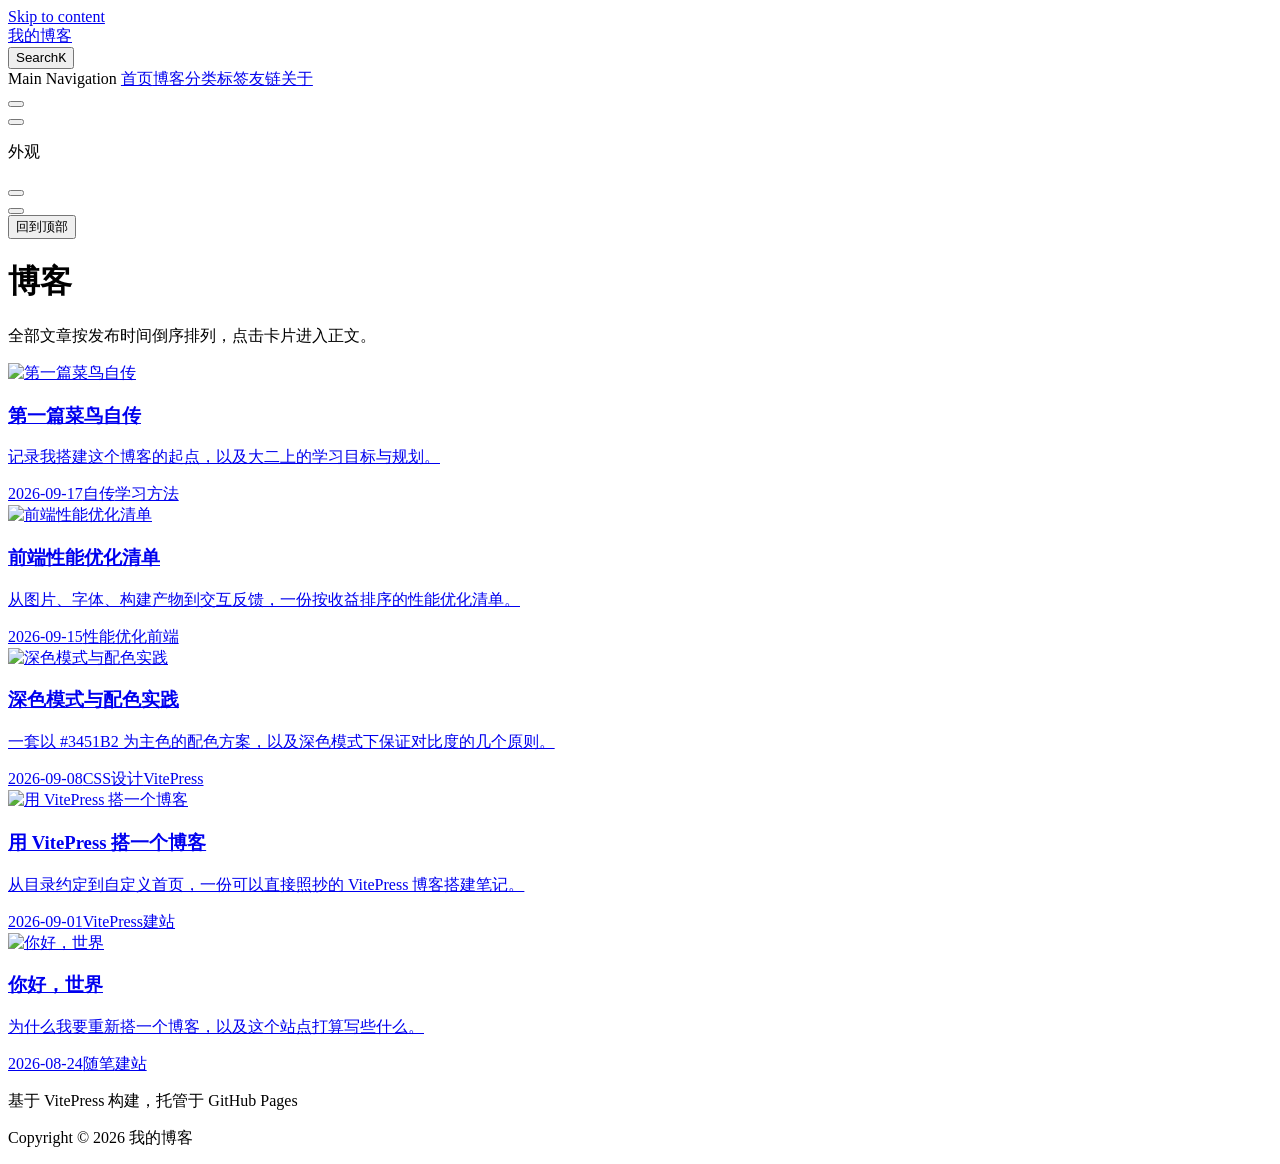
==== blog/index.html @ 58c82928 "deploy: 新增友链页" ====
<!DOCTYPE html>
<html lang="zh-CN" dir="ltr">
  <head>
    <meta charset="utf-8">
    <meta name="viewport" content="width=device-width,initial-scale=1">
    <title>博客 | 我的博客</title>
    <meta name="description" content="记录技术、生活与思考">
    <meta name="generator" content="VitePress v1.6.4">
    <link rel="preload stylesheet" href="/blog_pages/assets/style.mcqZvA55.css" as="style">
    <link rel="preload stylesheet" href="/blog_pages/vp-icons.css" as="style">
    
    <script type="module" src="/blog_pages/assets/app.CNTtJP-f.js"></script>
    <link rel="preload" href="/blog_pages/assets/inter-roman-latin.Di8DUHzh.woff2" as="font" type="font/woff2" crossorigin="">
    <link rel="modulepreload" href="/blog_pages/assets/chunks/theme.B5YU3owR.js">
    <link rel="modulepreload" href="/blog_pages/assets/chunks/framework.BHqQo5Fe.js">
    <link rel="modulepreload" href="/blog_pages/assets/blog_index.md.D4uBirUn.lean.js">
    <meta name="theme-color" content="#3451B2">
    <script id="check-dark-mode">(()=>{const e=localStorage.getItem("vitepress-theme-appearance")||"auto",a=window.matchMedia("(prefers-color-scheme: dark)").matches;(!e||e==="auto"?a:e==="dark")&&document.documentElement.classList.add("dark")})();</script>
    <script id="check-mac-os">document.documentElement.classList.toggle("mac",/Mac|iPhone|iPod|iPad/i.test(navigator.platform));</script>
  </head>
  <body>
    <div id="app"><div class="Layout list-page" data-v-5d98c3a5><!--[--><!--]--><!--[--><span tabindex="-1" data-v-0b0ada53></span><a href="#VPContent" class="VPSkipLink visually-hidden" data-v-0b0ada53>Skip to content</a><!--]--><!----><header class="VPNav" data-v-5d98c3a5 data-v-ae24b3ad><div class="VPNavBar" data-v-ae24b3ad data-v-6aa21345><div class="wrapper" data-v-6aa21345><div class="container" data-v-6aa21345><div class="title" data-v-6aa21345><div class="VPNavBarTitle" data-v-6aa21345 data-v-1168a8e4><a class="title" href="/blog_pages/" data-v-1168a8e4><!--[--><!--]--><!--[--><img class="VPImage logo" src="/blog_pages/avatar.jpg" alt data-v-8426fc1a><!--]--><span data-v-1168a8e4>我的博客</span><!--[--><!--]--></a></div></div><div class="content" data-v-6aa21345><div class="content-body" data-v-6aa21345><!--[--><!--]--><div class="VPNavBarSearch search" data-v-6aa21345><!--[--><!----><div id="local-search"><button type="button" class="DocSearch DocSearch-Button" aria-label="Search"><span class="DocSearch-Button-Container"><span class="vp-icon DocSearch-Search-Icon"></span><span class="DocSearch-Button-Placeholder">Search</span></span><span class="DocSearch-Button-Keys"><kbd class="DocSearch-Button-Key"></kbd><kbd class="DocSearch-Button-Key">K</kbd></span></button></div><!--]--></div><nav aria-labelledby="main-nav-aria-label" class="VPNavBarMenu menu" data-v-6aa21345 data-v-dc692963><span id="main-nav-aria-label" class="visually-hidden" data-v-dc692963> Main Navigation </span><!--[--><!--[--><a class="VPLink link VPNavBarMenuLink" href="/blog_pages/" tabindex="0" data-v-dc692963 data-v-e56f3d57><!--[--><span data-v-e56f3d57>首页</span><!--]--></a><!--]--><!--[--><a class="VPLink link VPNavBarMenuLink active" href="/blog_pages/blog/" tabindex="0" data-v-dc692963 data-v-e56f3d57><!--[--><span data-v-e56f3d57>博客</span><!--]--></a><!--]--><!--[--><a class="VPLink link VPNavBarMenuLink" href="/blog_pages/categories/" tabindex="0" data-v-dc692963 data-v-e56f3d57><!--[--><span data-v-e56f3d57>分类</span><!--]--></a><!--]--><!--[--><a class="VPLink link VPNavBarMenuLink" href="/blog_pages/tags/" tabindex="0" data-v-dc692963 data-v-e56f3d57><!--[--><span data-v-e56f3d57>标签</span><!--]--></a><!--]--><!--[--><a class="VPLink link VPNavBarMenuLink" href="/blog_pages/friends/" tabindex="0" data-v-dc692963 data-v-e56f3d57><!--[--><span data-v-e56f3d57>友链</span><!--]--></a><!--]--><!--[--><a class="VPLink link VPNavBarMenuLink" href="/blog_pages/about" tabindex="0" data-v-dc692963 data-v-e56f3d57><!--[--><span data-v-e56f3d57>关于</span><!--]--></a><!--]--><!--]--></nav><!----><div class="VPNavBarAppearance appearance" data-v-6aa21345 data-v-6c893767><button class="VPSwitch VPSwitchAppearance" type="button" role="switch" title aria-checked="false" data-v-6c893767 data-v-5337faa4 data-v-1d5665e3><span class="check" data-v-1d5665e3><span class="icon" data-v-1d5665e3><!--[--><span class="vpi-sun sun" data-v-5337faa4></span><span class="vpi-moon moon" data-v-5337faa4></span><!--]--></span></span></button></div><div class="VPSocialLinks VPNavBarSocialLinks social-links" data-v-6aa21345 data-v-0394ad82 data-v-7bc22406><!--[--><a class="VPSocialLink no-icon" href="https://github.com/" aria-label="github" target="_blank" rel="noopener" data-v-7bc22406 data-v-bd121fe5><span class="vpi-social-github"></span></a><!--]--></div><div class="VPFlyout VPNavBarExtra extra" data-v-6aa21345 data-v-bb2aa2f0 data-v-cf11d7a2><button type="button" class="button" aria-haspopup="true" aria-expanded="false" aria-label="extra navigation" data-v-cf11d7a2><span class="vpi-more-horizontal icon" data-v-cf11d7a2></span></button><div class="menu" data-v-cf11d7a2><div class="VPMenu" data-v-cf11d7a2 data-v-b98bc113><!----><!--[--><!--[--><!----><div class="group" data-v-bb2aa2f0><div class="item appearance" data-v-bb2aa2f0><p class="label" data-v-bb2aa2f0>外观</p><div class="appearance-action" data-v-bb2aa2f0><button class="VPSwitch VPSwitchAppearance" type="button" role="switch" title aria-checked="false" data-v-bb2aa2f0 data-v-5337faa4 data-v-1d5665e3><span class="check" data-v-1d5665e3><span class="icon" data-v-1d5665e3><!--[--><span class="vpi-sun sun" data-v-5337faa4></span><span class="vpi-moon moon" data-v-5337faa4></span><!--]--></span></span></button></div></div></div><div class="group" data-v-bb2aa2f0><div class="item social-links" data-v-bb2aa2f0><div class="VPSocialLinks social-links-list" data-v-bb2aa2f0 data-v-7bc22406><!--[--><a class="VPSocialLink no-icon" href="https://github.com/" aria-label="github" target="_blank" rel="noopener" data-v-7bc22406 data-v-bd121fe5><span class="vpi-social-github"></span></a><!--]--></div></div></div><!--]--><!--]--></div></div></div><!--[--><!--]--><button type="button" class="VPNavBarHamburger hamburger" aria-label="mobile navigation" aria-expanded="false" aria-controls="VPNavScreen" data-v-6aa21345 data-v-e5dd9c1c><span class="container" data-v-e5dd9c1c><span class="top" data-v-e5dd9c1c></span><span class="middle" data-v-e5dd9c1c></span><span class="bottom" data-v-e5dd9c1c></span></span></button></div></div></div></div><div class="divider" data-v-6aa21345><div class="divider-line" data-v-6aa21345></div></div></div><!----></header><div class="VPLocalNav empty fixed" data-v-5d98c3a5 data-v-a6f0e41e><div class="container" data-v-a6f0e41e><!----><div class="VPLocalNavOutlineDropdown" style="--vp-vh:0px;" data-v-a6f0e41e data-v-8a42e2b4><button data-v-8a42e2b4>回到顶部</button><!----></div></div></div><!----><div class="VPContent" id="VPContent" data-v-5d98c3a5 data-v-1428d186><div class="VPDoc" data-v-1428d186 data-v-39a288b8><!--[--><!--]--><div class="container" data-v-39a288b8><!----><div class="content" data-v-39a288b8><div class="content-container" data-v-39a288b8><!--[--><!--]--><main class="main" data-v-39a288b8><div style="position:relative;" class="vp-doc _blog_pages_blog_" data-v-39a288b8><div><h1 id="博客" tabindex="-1">博客 <a class="header-anchor" href="#博客" aria-label="Permalink to &quot;博客&quot;">​</a></h1><p>全部文章按发布时间倒序排列，点击卡片进入正文。</p><div class="post-grid" data-v-9a299e75><!--[--><a class="post-card" href="/blog_pages/posts/first-diary" data-v-9a299e75><div class="post-card__cover" data-v-9a299e75><img src="/blog_pages/covers/hello.svg" alt="第一篇菜鸟自传" loading="lazy" data-v-9a299e75></div><div class="post-card__body" data-v-9a299e75><h3 class="post-card__title" data-v-9a299e75>第一篇菜鸟自传</h3><p class="post-card__excerpt" data-v-9a299e75>记录我搭建这个博客的起点，以及大二上的学习目标与规划。</p><div class="post-card__meta" data-v-9a299e75><time data-v-9a299e75>2026-09-17</time><span class="post-card__tags" data-v-9a299e75><!--[--><span class="post-card__tag" data-v-9a299e75>自传</span><span class="post-card__tag" data-v-9a299e75>学习方法</span><!--]--></span></div></div></a><a class="post-card" href="/blog_pages/posts/web-performance" data-v-9a299e75><div class="post-card__cover" data-v-9a299e75><img src="/blog_pages/covers/performance.svg" alt="前端性能优化清单" loading="lazy" data-v-9a299e75></div><div class="post-card__body" data-v-9a299e75><h3 class="post-card__title" data-v-9a299e75>前端性能优化清单</h3><p class="post-card__excerpt" data-v-9a299e75>从图片、字体、构建产物到交互反馈，一份按收益排序的性能优化清单。</p><div class="post-card__meta" data-v-9a299e75><time data-v-9a299e75>2026-09-15</time><span class="post-card__tags" data-v-9a299e75><!--[--><span class="post-card__tag" data-v-9a299e75>性能优化</span><span class="post-card__tag" data-v-9a299e75>前端</span><!--]--></span></div></div></a><a class="post-card" href="/blog_pages/posts/dark-mode" data-v-9a299e75><div class="post-card__cover" data-v-9a299e75><img src="/blog_pages/covers/dark-mode.svg" alt="深色模式与配色实践" loading="lazy" data-v-9a299e75></div><div class="post-card__body" data-v-9a299e75><h3 class="post-card__title" data-v-9a299e75>深色模式与配色实践</h3><p class="post-card__excerpt" data-v-9a299e75>一套以 #3451B2 为主色的配色方案，以及深色模式下保证对比度的几个原则。</p><div class="post-card__meta" data-v-9a299e75><time data-v-9a299e75>2026-09-08</time><span class="post-card__tags" data-v-9a299e75><!--[--><span class="post-card__tag" data-v-9a299e75>CSS</span><span class="post-card__tag" data-v-9a299e75>设计</span><span class="post-card__tag" data-v-9a299e75>VitePress</span><!--]--></span></div></div></a><a class="post-card" href="/blog_pages/posts/vitepress-setup" data-v-9a299e75><div class="post-card__cover" data-v-9a299e75><img src="/blog_pages/covers/vitepress.svg" alt="用 VitePress 搭一个博客" loading="lazy" data-v-9a299e75></div><div class="post-card__body" data-v-9a299e75><h3 class="post-card__title" data-v-9a299e75>用 VitePress 搭一个博客</h3><p class="post-card__excerpt" data-v-9a299e75>从目录约定到自定义首页，一份可以直接照抄的 VitePress 博客搭建笔记。</p><div class="post-card__meta" data-v-9a299e75><time data-v-9a299e75>2026-09-01</time><span class="post-card__tags" data-v-9a299e75><!--[--><span class="post-card__tag" data-v-9a299e75>VitePress</span><span class="post-card__tag" data-v-9a299e75>建站</span><!--]--></span></div></div></a><a class="post-card" href="/blog_pages/posts/hello-world" data-v-9a299e75><div class="post-card__cover" data-v-9a299e75><img src="/blog_pages/covers/hello.svg" alt="你好，世界" loading="lazy" data-v-9a299e75></div><div class="post-card__body" data-v-9a299e75><h3 class="post-card__title" data-v-9a299e75>你好，世界</h3><p class="post-card__excerpt" data-v-9a299e75>为什么我要重新搭一个博客，以及这个站点打算写些什么。</p><div class="post-card__meta" data-v-9a299e75><time data-v-9a299e75>2026-08-24</time><span class="post-card__tags" data-v-9a299e75><!--[--><span class="post-card__tag" data-v-9a299e75>随笔</span><span class="post-card__tag" data-v-9a299e75>建站</span><!--]--></span></div></div></a><!--]--></div></div></div></main><footer class="VPDocFooter" data-v-39a288b8 data-v-e257564d><!--[--><!--]--><!----><!----></footer><!--[--><!--]--></div></div></div><!--[--><!--]--></div></div><footer class="VPFooter" data-v-5d98c3a5 data-v-e315a0ad><div class="container" data-v-e315a0ad><p class="message" data-v-e315a0ad>基于 VitePress 构建，托管于 GitHub Pages</p><p class="copyright" data-v-e315a0ad>Copyright © 2026 我的博客</p></div></footer><!--[--><!--]--></div></div>
    <script>window.__VP_HASH_MAP__=JSON.parse("{\"about.md\":\"2ObjQgWb\",\"blog_index.md\":\"D4uBirUn\",\"categories_index.md\":\"lG5urR1N\",\"friends_index.md\":\"CXQIiu3C\",\"index.md\":\"Df72Z9tp\",\"posts_dark-mode.md\":\"Xkvsn3gF\",\"posts_first-diary.md\":\"6APPokIA\",\"posts_hello-world.md\":\"BRCgBpie\",\"posts_vitepress-setup.md\":\"CQo418y6\",\"posts_web-performance.md\":\"CBR2ftKj\",\"tags_index.md\":\"Cgoj3pSs\"}");window.__VP_SITE_DATA__=JSON.parse("{\"lang\":\"zh-CN\",\"dir\":\"ltr\",\"title\":\"我的博客\",\"description\":\"记录技术、生活与思考\",\"base\":\"/blog_pages/\",\"head\":[],\"router\":{\"prefetchLinks\":true},\"appearance\":true,\"themeConfig\":{\"siteTitle\":\"我的博客\",\"logo\":\"/avatar.jpg\",\"nav\":[{\"text\":\"首页\",\"link\":\"/\"},{\"text\":\"博客\",\"link\":\"/blog/\"},{\"text\":\"分类\",\"link\":\"/categories/\"},{\"text\":\"标签\",\"link\":\"/tags/\"},{\"text\":\"友链\",\"link\":\"/friends/\"},{\"text\":\"关于\",\"link\":\"/about\"}],\"search\":{\"provider\":\"local\"},\"outline\":{\"level\":[2,3],\"label\":\"本页目录\"},\"docFooter\":{\"prev\":\"上一篇\",\"next\":\"下一篇\"},\"darkModeSwitchLabel\":\"外观\",\"lightModeSwitchTitle\":\"切换到浅色模式\",\"darkModeSwitchTitle\":\"切换到深色模式\",\"sidebarMenuLabel\":\"菜单\",\"returnToTopLabel\":\"回到顶部\",\"footer\":{\"message\":\"基于 VitePress 构建，托管于 GitHub Pages\",\"copyright\":\"Copyright © 2026 我的博客\"},\"socialLinks\":[{\"icon\":\"github\",\"link\":\"https://github.com/\"}]},\"locales\":{},\"scrollOffset\":134,\"cleanUrls\":true}");</script>
    
  </body>
</html>
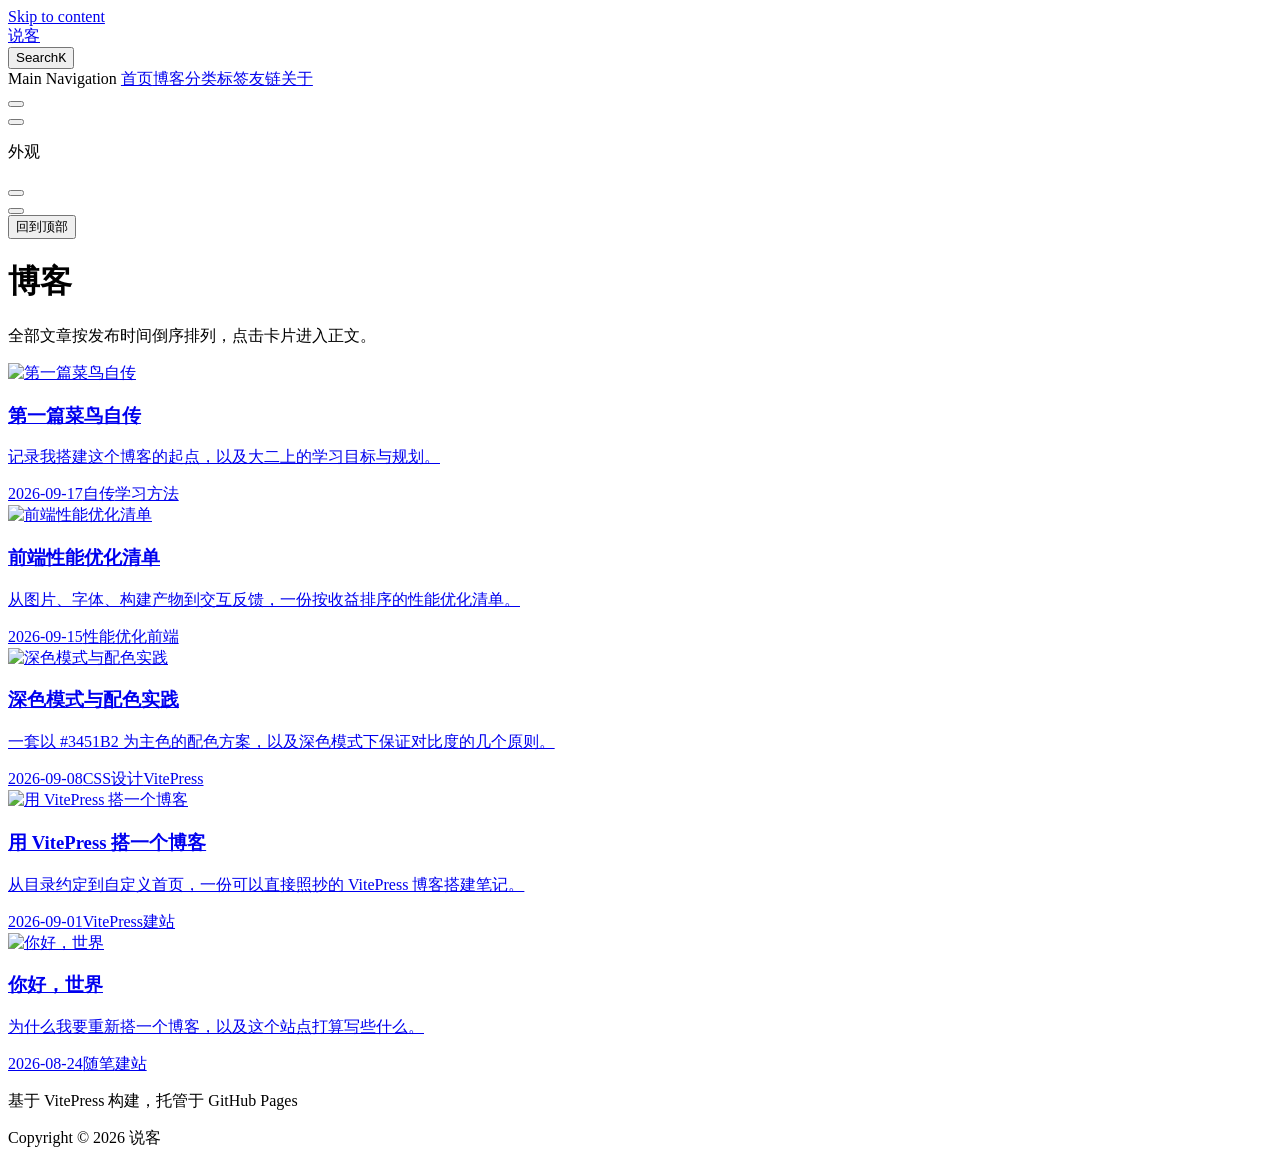
==== commit d0c0221e: "deploy: 全站显示名改为说客" ====
--- a/blog/index.html
+++ b/blog/index.html
@@ -3,15 +3,15 @@
   <head>
     <meta charset="utf-8">
     <meta name="viewport" content="width=device-width,initial-scale=1">
-    <title>博客 | 我的博客</title>
+    <title>博客 | 说客</title>
     <meta name="description" content="记录技术、生活与思考">
     <meta name="generator" content="VitePress v1.6.4">
-    <link rel="preload stylesheet" href="/blog_pages/assets/style.mcqZvA55.css" as="style">
+    <link rel="preload stylesheet" href="/blog_pages/assets/style.vKNP21Vq.css" as="style">
     <link rel="preload stylesheet" href="/blog_pages/vp-icons.css" as="style">
     
-    <script type="module" src="/blog_pages/assets/app.CNTtJP-f.js"></script>
+    <script type="module" src="/blog_pages/assets/app.DIMwCK6O.js"></script>
     <link rel="preload" href="/blog_pages/assets/inter-roman-latin.Di8DUHzh.woff2" as="font" type="font/woff2" crossorigin="">
-    <link rel="modulepreload" href="/blog_pages/assets/chunks/theme.B5YU3owR.js">
+    <link rel="modulepreload" href="/blog_pages/assets/chunks/theme.D7KQjlYR.js">
     <link rel="modulepreload" href="/blog_pages/assets/chunks/framework.BHqQo5Fe.js">
     <link rel="modulepreload" href="/blog_pages/assets/blog_index.md.D4uBirUn.lean.js">
     <meta name="theme-color" content="#3451B2">
@@ -19,8 +19,8 @@
     <script id="check-mac-os">document.documentElement.classList.toggle("mac",/Mac|iPhone|iPod|iPad/i.test(navigator.platform));</script>
   </head>
   <body>
-    <div id="app"><div class="Layout list-page" data-v-5d98c3a5><!--[--><!--]--><!--[--><span tabindex="-1" data-v-0b0ada53></span><a href="#VPContent" class="VPSkipLink visually-hidden" data-v-0b0ada53>Skip to content</a><!--]--><!----><header class="VPNav" data-v-5d98c3a5 data-v-ae24b3ad><div class="VPNavBar" data-v-ae24b3ad data-v-6aa21345><div class="wrapper" data-v-6aa21345><div class="container" data-v-6aa21345><div class="title" data-v-6aa21345><div class="VPNavBarTitle" data-v-6aa21345 data-v-1168a8e4><a class="title" href="/blog_pages/" data-v-1168a8e4><!--[--><!--]--><!--[--><img class="VPImage logo" src="/blog_pages/avatar.jpg" alt data-v-8426fc1a><!--]--><span data-v-1168a8e4>我的博客</span><!--[--><!--]--></a></div></div><div class="content" data-v-6aa21345><div class="content-body" data-v-6aa21345><!--[--><!--]--><div class="VPNavBarSearch search" data-v-6aa21345><!--[--><!----><div id="local-search"><button type="button" class="DocSearch DocSearch-Button" aria-label="Search"><span class="DocSearch-Button-Container"><span class="vp-icon DocSearch-Search-Icon"></span><span class="DocSearch-Button-Placeholder">Search</span></span><span class="DocSearch-Button-Keys"><kbd class="DocSearch-Button-Key"></kbd><kbd class="DocSearch-Button-Key">K</kbd></span></button></div><!--]--></div><nav aria-labelledby="main-nav-aria-label" class="VPNavBarMenu menu" data-v-6aa21345 data-v-dc692963><span id="main-nav-aria-label" class="visually-hidden" data-v-dc692963> Main Navigation </span><!--[--><!--[--><a class="VPLink link VPNavBarMenuLink" href="/blog_pages/" tabindex="0" data-v-dc692963 data-v-e56f3d57><!--[--><span data-v-e56f3d57>首页</span><!--]--></a><!--]--><!--[--><a class="VPLink link VPNavBarMenuLink active" href="/blog_pages/blog/" tabindex="0" data-v-dc692963 data-v-e56f3d57><!--[--><span data-v-e56f3d57>博客</span><!--]--></a><!--]--><!--[--><a class="VPLink link VPNavBarMenuLink" href="/blog_pages/categories/" tabindex="0" data-v-dc692963 data-v-e56f3d57><!--[--><span data-v-e56f3d57>分类</span><!--]--></a><!--]--><!--[--><a class="VPLink link VPNavBarMenuLink" href="/blog_pages/tags/" tabindex="0" data-v-dc692963 data-v-e56f3d57><!--[--><span data-v-e56f3d57>标签</span><!--]--></a><!--]--><!--[--><a class="VPLink link VPNavBarMenuLink" href="/blog_pages/friends/" tabindex="0" data-v-dc692963 data-v-e56f3d57><!--[--><span data-v-e56f3d57>友链</span><!--]--></a><!--]--><!--[--><a class="VPLink link VPNavBarMenuLink" href="/blog_pages/about" tabindex="0" data-v-dc692963 data-v-e56f3d57><!--[--><span data-v-e56f3d57>关于</span><!--]--></a><!--]--><!--]--></nav><!----><div class="VPNavBarAppearance appearance" data-v-6aa21345 data-v-6c893767><button class="VPSwitch VPSwitchAppearance" type="button" role="switch" title aria-checked="false" data-v-6c893767 data-v-5337faa4 data-v-1d5665e3><span class="check" data-v-1d5665e3><span class="icon" data-v-1d5665e3><!--[--><span class="vpi-sun sun" data-v-5337faa4></span><span class="vpi-moon moon" data-v-5337faa4></span><!--]--></span></span></button></div><div class="VPSocialLinks VPNavBarSocialLinks social-links" data-v-6aa21345 data-v-0394ad82 data-v-7bc22406><!--[--><a class="VPSocialLink no-icon" href="https://github.com/" aria-label="github" target="_blank" rel="noopener" data-v-7bc22406 data-v-bd121fe5><span class="vpi-social-github"></span></a><!--]--></div><div class="VPFlyout VPNavBarExtra extra" data-v-6aa21345 data-v-bb2aa2f0 data-v-cf11d7a2><button type="button" class="button" aria-haspopup="true" aria-expanded="false" aria-label="extra navigation" data-v-cf11d7a2><span class="vpi-more-horizontal icon" data-v-cf11d7a2></span></button><div class="menu" data-v-cf11d7a2><div class="VPMenu" data-v-cf11d7a2 data-v-b98bc113><!----><!--[--><!--[--><!----><div class="group" data-v-bb2aa2f0><div class="item appearance" data-v-bb2aa2f0><p class="label" data-v-bb2aa2f0>外观</p><div class="appearance-action" data-v-bb2aa2f0><button class="VPSwitch VPSwitchAppearance" type="button" role="switch" title aria-checked="false" data-v-bb2aa2f0 data-v-5337faa4 data-v-1d5665e3><span class="check" data-v-1d5665e3><span class="icon" data-v-1d5665e3><!--[--><span class="vpi-sun sun" data-v-5337faa4></span><span class="vpi-moon moon" data-v-5337faa4></span><!--]--></span></span></button></div></div></div><div class="group" data-v-bb2aa2f0><div class="item social-links" data-v-bb2aa2f0><div class="VPSocialLinks social-links-list" data-v-bb2aa2f0 data-v-7bc22406><!--[--><a class="VPSocialLink no-icon" href="https://github.com/" aria-label="github" target="_blank" rel="noopener" data-v-7bc22406 data-v-bd121fe5><span class="vpi-social-github"></span></a><!--]--></div></div></div><!--]--><!--]--></div></div></div><!--[--><!--]--><button type="button" class="VPNavBarHamburger hamburger" aria-label="mobile navigation" aria-expanded="false" aria-controls="VPNavScreen" data-v-6aa21345 data-v-e5dd9c1c><span class="container" data-v-e5dd9c1c><span class="top" data-v-e5dd9c1c></span><span class="middle" data-v-e5dd9c1c></span><span class="bottom" data-v-e5dd9c1c></span></span></button></div></div></div></div><div class="divider" data-v-6aa21345><div class="divider-line" data-v-6aa21345></div></div></div><!----></header><div class="VPLocalNav empty fixed" data-v-5d98c3a5 data-v-a6f0e41e><div class="container" data-v-a6f0e41e><!----><div class="VPLocalNavOutlineDropdown" style="--vp-vh:0px;" data-v-a6f0e41e data-v-8a42e2b4><button data-v-8a42e2b4>回到顶部</button><!----></div></div></div><!----><div class="VPContent" id="VPContent" data-v-5d98c3a5 data-v-1428d186><div class="VPDoc" data-v-1428d186 data-v-39a288b8><!--[--><!--]--><div class="container" data-v-39a288b8><!----><div class="content" data-v-39a288b8><div class="content-container" data-v-39a288b8><!--[--><!--]--><main class="main" data-v-39a288b8><div style="position:relative;" class="vp-doc _blog_pages_blog_" data-v-39a288b8><div><h1 id="博客" tabindex="-1">博客 <a class="header-anchor" href="#博客" aria-label="Permalink to &quot;博客&quot;">​</a></h1><p>全部文章按发布时间倒序排列，点击卡片进入正文。</p><div class="post-grid" data-v-9a299e75><!--[--><a class="post-card" href="/blog_pages/posts/first-diary" data-v-9a299e75><div class="post-card__cover" data-v-9a299e75><img src="/blog_pages/covers/hello.svg" alt="第一篇菜鸟自传" loading="lazy" data-v-9a299e75></div><div class="post-card__body" data-v-9a299e75><h3 class="post-card__title" data-v-9a299e75>第一篇菜鸟自传</h3><p class="post-card__excerpt" data-v-9a299e75>记录我搭建这个博客的起点，以及大二上的学习目标与规划。</p><div class="post-card__meta" data-v-9a299e75><time data-v-9a299e75>2026-09-17</time><span class="post-card__tags" data-v-9a299e75><!--[--><span class="post-card__tag" data-v-9a299e75>自传</span><span class="post-card__tag" data-v-9a299e75>学习方法</span><!--]--></span></div></div></a><a class="post-card" href="/blog_pages/posts/web-performance" data-v-9a299e75><div class="post-card__cover" data-v-9a299e75><img src="/blog_pages/covers/performance.svg" alt="前端性能优化清单" loading="lazy" data-v-9a299e75></div><div class="post-card__body" data-v-9a299e75><h3 class="post-card__title" data-v-9a299e75>前端性能优化清单</h3><p class="post-card__excerpt" data-v-9a299e75>从图片、字体、构建产物到交互反馈，一份按收益排序的性能优化清单。</p><div class="post-card__meta" data-v-9a299e75><time data-v-9a299e75>2026-09-15</time><span class="post-card__tags" data-v-9a299e75><!--[--><span class="post-card__tag" data-v-9a299e75>性能优化</span><span class="post-card__tag" data-v-9a299e75>前端</span><!--]--></span></div></div></a><a class="post-card" href="/blog_pages/posts/dark-mode" data-v-9a299e75><div class="post-card__cover" data-v-9a299e75><img src="/blog_pages/covers/dark-mode.svg" alt="深色模式与配色实践" loading="lazy" data-v-9a299e75></div><div class="post-card__body" data-v-9a299e75><h3 class="post-card__title" data-v-9a299e75>深色模式与配色实践</h3><p class="post-card__excerpt" data-v-9a299e75>一套以 #3451B2 为主色的配色方案，以及深色模式下保证对比度的几个原则。</p><div class="post-card__meta" data-v-9a299e75><time data-v-9a299e75>2026-09-08</time><span class="post-card__tags" data-v-9a299e75><!--[--><span class="post-card__tag" data-v-9a299e75>CSS</span><span class="post-card__tag" data-v-9a299e75>设计</span><span class="post-card__tag" data-v-9a299e75>VitePress</span><!--]--></span></div></div></a><a class="post-card" href="/blog_pages/posts/vitepress-setup" data-v-9a299e75><div class="post-card__cover" data-v-9a299e75><img src="/blog_pages/covers/vitepress.svg" alt="用 VitePress 搭一个博客" loading="lazy" data-v-9a299e75></div><div class="post-card__body" data-v-9a299e75><h3 class="post-card__title" data-v-9a299e75>用 VitePress 搭一个博客</h3><p class="post-card__excerpt" data-v-9a299e75>从目录约定到自定义首页，一份可以直接照抄的 VitePress 博客搭建笔记。</p><div class="post-card__meta" data-v-9a299e75><time data-v-9a299e75>2026-09-01</time><span class="post-card__tags" data-v-9a299e75><!--[--><span class="post-card__tag" data-v-9a299e75>VitePress</span><span class="post-card__tag" data-v-9a299e75>建站</span><!--]--></span></div></div></a><a class="post-card" href="/blog_pages/posts/hello-world" data-v-9a299e75><div class="post-card__cover" data-v-9a299e75><img src="/blog_pages/covers/hello.svg" alt="你好，世界" loading="lazy" data-v-9a299e75></div><div class="post-card__body" data-v-9a299e75><h3 class="post-card__title" data-v-9a299e75>你好，世界</h3><p class="post-card__excerpt" data-v-9a299e75>为什么我要重新搭一个博客，以及这个站点打算写些什么。</p><div class="post-card__meta" data-v-9a299e75><time data-v-9a299e75>2026-08-24</time><span class="post-card__tags" data-v-9a299e75><!--[--><span class="post-card__tag" data-v-9a299e75>随笔</span><span class="post-card__tag" data-v-9a299e75>建站</span><!--]--></span></div></div></a><!--]--></div></div></div></main><footer class="VPDocFooter" data-v-39a288b8 data-v-e257564d><!--[--><!--]--><!----><!----></footer><!--[--><!--]--></div></div></div><!--[--><!--]--></div></div><footer class="VPFooter" data-v-5d98c3a5 data-v-e315a0ad><div class="container" data-v-e315a0ad><p class="message" data-v-e315a0ad>基于 VitePress 构建，托管于 GitHub Pages</p><p class="copyright" data-v-e315a0ad>Copyright © 2026 我的博客</p></div></footer><!--[--><!--]--></div></div>
-    <script>window.__VP_HASH_MAP__=JSON.parse("{\"about.md\":\"2ObjQgWb\",\"blog_index.md\":\"D4uBirUn\",\"categories_index.md\":\"lG5urR1N\",\"friends_index.md\":\"CXQIiu3C\",\"index.md\":\"Df72Z9tp\",\"posts_dark-mode.md\":\"Xkvsn3gF\",\"posts_first-diary.md\":\"6APPokIA\",\"posts_hello-world.md\":\"BRCgBpie\",\"posts_vitepress-setup.md\":\"CQo418y6\",\"posts_web-performance.md\":\"CBR2ftKj\",\"tags_index.md\":\"Cgoj3pSs\"}");window.__VP_SITE_DATA__=JSON.parse("{\"lang\":\"zh-CN\",\"dir\":\"ltr\",\"title\":\"我的博客\",\"description\":\"记录技术、生活与思考\",\"base\":\"/blog_pages/\",\"head\":[],\"router\":{\"prefetchLinks\":true},\"appearance\":true,\"themeConfig\":{\"siteTitle\":\"我的博客\",\"logo\":\"/avatar.jpg\",\"nav\":[{\"text\":\"首页\",\"link\":\"/\"},{\"text\":\"博客\",\"link\":\"/blog/\"},{\"text\":\"分类\",\"link\":\"/categories/\"},{\"text\":\"标签\",\"link\":\"/tags/\"},{\"text\":\"友链\",\"link\":\"/friends/\"},{\"text\":\"关于\",\"link\":\"/about\"}],\"search\":{\"provider\":\"local\"},\"outline\":{\"level\":[2,3],\"label\":\"本页目录\"},\"docFooter\":{\"prev\":\"上一篇\",\"next\":\"下一篇\"},\"darkModeSwitchLabel\":\"外观\",\"lightModeSwitchTitle\":\"切换到浅色模式\",\"darkModeSwitchTitle\":\"切换到深色模式\",\"sidebarMenuLabel\":\"菜单\",\"returnToTopLabel\":\"回到顶部\",\"footer\":{\"message\":\"基于 VitePress 构建，托管于 GitHub Pages\",\"copyright\":\"Copyright © 2026 我的博客\"},\"socialLinks\":[{\"icon\":\"github\",\"link\":\"https://github.com/\"}]},\"locales\":{},\"scrollOffset\":134,\"cleanUrls\":true}");</script>
+    <div id="app"><div class="Layout list-page" data-v-5d98c3a5><!--[--><!--]--><!--[--><span tabindex="-1" data-v-0b0ada53></span><a href="#VPContent" class="VPSkipLink visually-hidden" data-v-0b0ada53>Skip to content</a><!--]--><!----><header class="VPNav" data-v-5d98c3a5 data-v-ae24b3ad><div class="VPNavBar" data-v-ae24b3ad data-v-6aa21345><div class="wrapper" data-v-6aa21345><div class="container" data-v-6aa21345><div class="title" data-v-6aa21345><div class="VPNavBarTitle" data-v-6aa21345 data-v-1168a8e4><a class="title" href="/blog_pages/" data-v-1168a8e4><!--[--><!--]--><!--[--><img class="VPImage logo" src="/blog_pages/avatar.jpg" alt data-v-8426fc1a><!--]--><span data-v-1168a8e4>说客</span><!--[--><!--]--></a></div></div><div class="content" data-v-6aa21345><div class="content-body" data-v-6aa21345><!--[--><!--]--><div class="VPNavBarSearch search" data-v-6aa21345><!--[--><!----><div id="local-search"><button type="button" class="DocSearch DocSearch-Button" aria-label="Search"><span class="DocSearch-Button-Container"><span class="vp-icon DocSearch-Search-Icon"></span><span class="DocSearch-Button-Placeholder">Search</span></span><span class="DocSearch-Button-Keys"><kbd class="DocSearch-Button-Key"></kbd><kbd class="DocSearch-Button-Key">K</kbd></span></button></div><!--]--></div><nav aria-labelledby="main-nav-aria-label" class="VPNavBarMenu menu" data-v-6aa21345 data-v-dc692963><span id="main-nav-aria-label" class="visually-hidden" data-v-dc692963> Main Navigation </span><!--[--><!--[--><a class="VPLink link VPNavBarMenuLink" href="/blog_pages/" tabindex="0" data-v-dc692963 data-v-e56f3d57><!--[--><span data-v-e56f3d57>首页</span><!--]--></a><!--]--><!--[--><a class="VPLink link VPNavBarMenuLink active" href="/blog_pages/blog/" tabindex="0" data-v-dc692963 data-v-e56f3d57><!--[--><span data-v-e56f3d57>博客</span><!--]--></a><!--]--><!--[--><a class="VPLink link VPNavBarMenuLink" href="/blog_pages/categories/" tabindex="0" data-v-dc692963 data-v-e56f3d57><!--[--><span data-v-e56f3d57>分类</span><!--]--></a><!--]--><!--[--><a class="VPLink link VPNavBarMenuLink" href="/blog_pages/tags/" tabindex="0" data-v-dc692963 data-v-e56f3d57><!--[--><span data-v-e56f3d57>标签</span><!--]--></a><!--]--><!--[--><a class="VPLink link VPNavBarMenuLink" href="/blog_pages/friends/" tabindex="0" data-v-dc692963 data-v-e56f3d57><!--[--><span data-v-e56f3d57>友链</span><!--]--></a><!--]--><!--[--><a class="VPLink link VPNavBarMenuLink" href="/blog_pages/about" tabindex="0" data-v-dc692963 data-v-e56f3d57><!--[--><span data-v-e56f3d57>关于</span><!--]--></a><!--]--><!--]--></nav><!----><div class="VPNavBarAppearance appearance" data-v-6aa21345 data-v-6c893767><button class="VPSwitch VPSwitchAppearance" type="button" role="switch" title aria-checked="false" data-v-6c893767 data-v-5337faa4 data-v-1d5665e3><span class="check" data-v-1d5665e3><span class="icon" data-v-1d5665e3><!--[--><span class="vpi-sun sun" data-v-5337faa4></span><span class="vpi-moon moon" data-v-5337faa4></span><!--]--></span></span></button></div><div class="VPSocialLinks VPNavBarSocialLinks social-links" data-v-6aa21345 data-v-0394ad82 data-v-7bc22406><!--[--><a class="VPSocialLink no-icon" href="https://github.com/" aria-label="github" target="_blank" rel="noopener" data-v-7bc22406 data-v-bd121fe5><span class="vpi-social-github"></span></a><!--]--></div><div class="VPFlyout VPNavBarExtra extra" data-v-6aa21345 data-v-bb2aa2f0 data-v-cf11d7a2><button type="button" class="button" aria-haspopup="true" aria-expanded="false" aria-label="extra navigation" data-v-cf11d7a2><span class="vpi-more-horizontal icon" data-v-cf11d7a2></span></button><div class="menu" data-v-cf11d7a2><div class="VPMenu" data-v-cf11d7a2 data-v-b98bc113><!----><!--[--><!--[--><!----><div class="group" data-v-bb2aa2f0><div class="item appearance" data-v-bb2aa2f0><p class="label" data-v-bb2aa2f0>外观</p><div class="appearance-action" data-v-bb2aa2f0><button class="VPSwitch VPSwitchAppearance" type="button" role="switch" title aria-checked="false" data-v-bb2aa2f0 data-v-5337faa4 data-v-1d5665e3><span class="check" data-v-1d5665e3><span class="icon" data-v-1d5665e3><!--[--><span class="vpi-sun sun" data-v-5337faa4></span><span class="vpi-moon moon" data-v-5337faa4></span><!--]--></span></span></button></div></div></div><div class="group" data-v-bb2aa2f0><div class="item social-links" data-v-bb2aa2f0><div class="VPSocialLinks social-links-list" data-v-bb2aa2f0 data-v-7bc22406><!--[--><a class="VPSocialLink no-icon" href="https://github.com/" aria-label="github" target="_blank" rel="noopener" data-v-7bc22406 data-v-bd121fe5><span class="vpi-social-github"></span></a><!--]--></div></div></div><!--]--><!--]--></div></div></div><!--[--><!--]--><button type="button" class="VPNavBarHamburger hamburger" aria-label="mobile navigation" aria-expanded="false" aria-controls="VPNavScreen" data-v-6aa21345 data-v-e5dd9c1c><span class="container" data-v-e5dd9c1c><span class="top" data-v-e5dd9c1c></span><span class="middle" data-v-e5dd9c1c></span><span class="bottom" data-v-e5dd9c1c></span></span></button></div></div></div></div><div class="divider" data-v-6aa21345><div class="divider-line" data-v-6aa21345></div></div></div><!----></header><div class="VPLocalNav empty fixed" data-v-5d98c3a5 data-v-a6f0e41e><div class="container" data-v-a6f0e41e><!----><div class="VPLocalNavOutlineDropdown" style="--vp-vh:0px;" data-v-a6f0e41e data-v-8a42e2b4><button data-v-8a42e2b4>回到顶部</button><!----></div></div></div><!----><div class="VPContent" id="VPContent" data-v-5d98c3a5 data-v-1428d186><div class="VPDoc" data-v-1428d186 data-v-39a288b8><!--[--><!--]--><div class="container" data-v-39a288b8><!----><div class="content" data-v-39a288b8><div class="content-container" data-v-39a288b8><!--[--><!--]--><main class="main" data-v-39a288b8><div style="position:relative;" class="vp-doc _blog_pages_blog_" data-v-39a288b8><div><h1 id="博客" tabindex="-1">博客 <a class="header-anchor" href="#博客" aria-label="Permalink to &quot;博客&quot;">​</a></h1><p>全部文章按发布时间倒序排列，点击卡片进入正文。</p><div class="post-grid" data-v-9a299e75><!--[--><a class="post-card" href="/blog_pages/posts/first-diary" data-v-9a299e75><div class="post-card__cover" data-v-9a299e75><img src="/blog_pages/covers/hello.svg" alt="第一篇菜鸟自传" loading="lazy" data-v-9a299e75></div><div class="post-card__body" data-v-9a299e75><h3 class="post-card__title" data-v-9a299e75>第一篇菜鸟自传</h3><p class="post-card__excerpt" data-v-9a299e75>记录我搭建这个博客的起点，以及大二上的学习目标与规划。</p><div class="post-card__meta" data-v-9a299e75><time data-v-9a299e75>2026-09-17</time><span class="post-card__tags" data-v-9a299e75><!--[--><span class="post-card__tag" data-v-9a299e75>自传</span><span class="post-card__tag" data-v-9a299e75>学习方法</span><!--]--></span></div></div></a><a class="post-card" href="/blog_pages/posts/web-performance" data-v-9a299e75><div class="post-card__cover" data-v-9a299e75><img src="/blog_pages/covers/performance.svg" alt="前端性能优化清单" loading="lazy" data-v-9a299e75></div><div class="post-card__body" data-v-9a299e75><h3 class="post-card__title" data-v-9a299e75>前端性能优化清单</h3><p class="post-card__excerpt" data-v-9a299e75>从图片、字体、构建产物到交互反馈，一份按收益排序的性能优化清单。</p><div class="post-card__meta" data-v-9a299e75><time data-v-9a299e75>2026-09-15</time><span class="post-card__tags" data-v-9a299e75><!--[--><span class="post-card__tag" data-v-9a299e75>性能优化</span><span class="post-card__tag" data-v-9a299e75>前端</span><!--]--></span></div></div></a><a class="post-card" href="/blog_pages/posts/dark-mode" data-v-9a299e75><div class="post-card__cover" data-v-9a299e75><img src="/blog_pages/covers/dark-mode.svg" alt="深色模式与配色实践" loading="lazy" data-v-9a299e75></div><div class="post-card__body" data-v-9a299e75><h3 class="post-card__title" data-v-9a299e75>深色模式与配色实践</h3><p class="post-card__excerpt" data-v-9a299e75>一套以 #3451B2 为主色的配色方案，以及深色模式下保证对比度的几个原则。</p><div class="post-card__meta" data-v-9a299e75><time data-v-9a299e75>2026-09-08</time><span class="post-card__tags" data-v-9a299e75><!--[--><span class="post-card__tag" data-v-9a299e75>CSS</span><span class="post-card__tag" data-v-9a299e75>设计</span><span class="post-card__tag" data-v-9a299e75>VitePress</span><!--]--></span></div></div></a><a class="post-card" href="/blog_pages/posts/vitepress-setup" data-v-9a299e75><div class="post-card__cover" data-v-9a299e75><img src="/blog_pages/covers/vitepress.svg" alt="用 VitePress 搭一个博客" loading="lazy" data-v-9a299e75></div><div class="post-card__body" data-v-9a299e75><h3 class="post-card__title" data-v-9a299e75>用 VitePress 搭一个博客</h3><p class="post-card__excerpt" data-v-9a299e75>从目录约定到自定义首页，一份可以直接照抄的 VitePress 博客搭建笔记。</p><div class="post-card__meta" data-v-9a299e75><time data-v-9a299e75>2026-09-01</time><span class="post-card__tags" data-v-9a299e75><!--[--><span class="post-card__tag" data-v-9a299e75>VitePress</span><span class="post-card__tag" data-v-9a299e75>建站</span><!--]--></span></div></div></a><a class="post-card" href="/blog_pages/posts/hello-world" data-v-9a299e75><div class="post-card__cover" data-v-9a299e75><img src="/blog_pages/covers/hello.svg" alt="你好，世界" loading="lazy" data-v-9a299e75></div><div class="post-card__body" data-v-9a299e75><h3 class="post-card__title" data-v-9a299e75>你好，世界</h3><p class="post-card__excerpt" data-v-9a299e75>为什么我要重新搭一个博客，以及这个站点打算写些什么。</p><div class="post-card__meta" data-v-9a299e75><time data-v-9a299e75>2026-08-24</time><span class="post-card__tags" data-v-9a299e75><!--[--><span class="post-card__tag" data-v-9a299e75>随笔</span><span class="post-card__tag" data-v-9a299e75>建站</span><!--]--></span></div></div></a><!--]--></div></div></div></main><footer class="VPDocFooter" data-v-39a288b8 data-v-e257564d><!--[--><!--]--><!----><!----></footer><!--[--><!--]--></div></div></div><!--[--><!--]--></div></div><footer class="VPFooter" data-v-5d98c3a5 data-v-e315a0ad><div class="container" data-v-e315a0ad><p class="message" data-v-e315a0ad>基于 VitePress 构建，托管于 GitHub Pages</p><p class="copyright" data-v-e315a0ad>Copyright © 2026 说客</p></div></footer><!--[--><!--]--></div></div>
+    <script>window.__VP_HASH_MAP__=JSON.parse("{\"about.md\":\"DUb-uTY-\",\"blog_index.md\":\"D4uBirUn\",\"categories_index.md\":\"lG5urR1N\",\"friends_index.md\":\"FRtNZgUt\",\"index.md\":\"DQjInxDx\",\"posts_dark-mode.md\":\"Xkvsn3gF\",\"posts_first-diary.md\":\"6APPokIA\",\"posts_hello-world.md\":\"BRCgBpie\",\"posts_vitepress-setup.md\":\"CQo418y6\",\"posts_web-performance.md\":\"CBR2ftKj\",\"tags_index.md\":\"Cgoj3pSs\"}");window.__VP_SITE_DATA__=JSON.parse("{\"lang\":\"zh-CN\",\"dir\":\"ltr\",\"title\":\"说客\",\"description\":\"记录技术、生活与思考\",\"base\":\"/blog_pages/\",\"head\":[],\"router\":{\"prefetchLinks\":true},\"appearance\":true,\"themeConfig\":{\"siteTitle\":\"说客\",\"logo\":\"/avatar.jpg\",\"nav\":[{\"text\":\"首页\",\"link\":\"/\"},{\"text\":\"博客\",\"link\":\"/blog/\"},{\"text\":\"分类\",\"link\":\"/categories/\"},{\"text\":\"标签\",\"link\":\"/tags/\"},{\"text\":\"友链\",\"link\":\"/friends/\"},{\"text\":\"关于\",\"link\":\"/about\"}],\"search\":{\"provider\":\"local\"},\"outline\":{\"level\":[2,3],\"label\":\"本页目录\"},\"docFooter\":{\"prev\":\"上一篇\",\"next\":\"下一篇\"},\"darkModeSwitchLabel\":\"外观\",\"lightModeSwitchTitle\":\"切换到浅色模式\",\"darkModeSwitchTitle\":\"切换到深色模式\",\"sidebarMenuLabel\":\"菜单\",\"returnToTopLabel\":\"回到顶部\",\"footer\":{\"message\":\"基于 VitePress 构建，托管于 GitHub Pages\",\"copyright\":\"Copyright © 2026 说客\"},\"socialLinks\":[{\"icon\":\"github\",\"link\":\"https://github.com/\"}]},\"locales\":{},\"scrollOffset\":134,\"cleanUrls\":true}");</script>
     
   </body>
 </html>
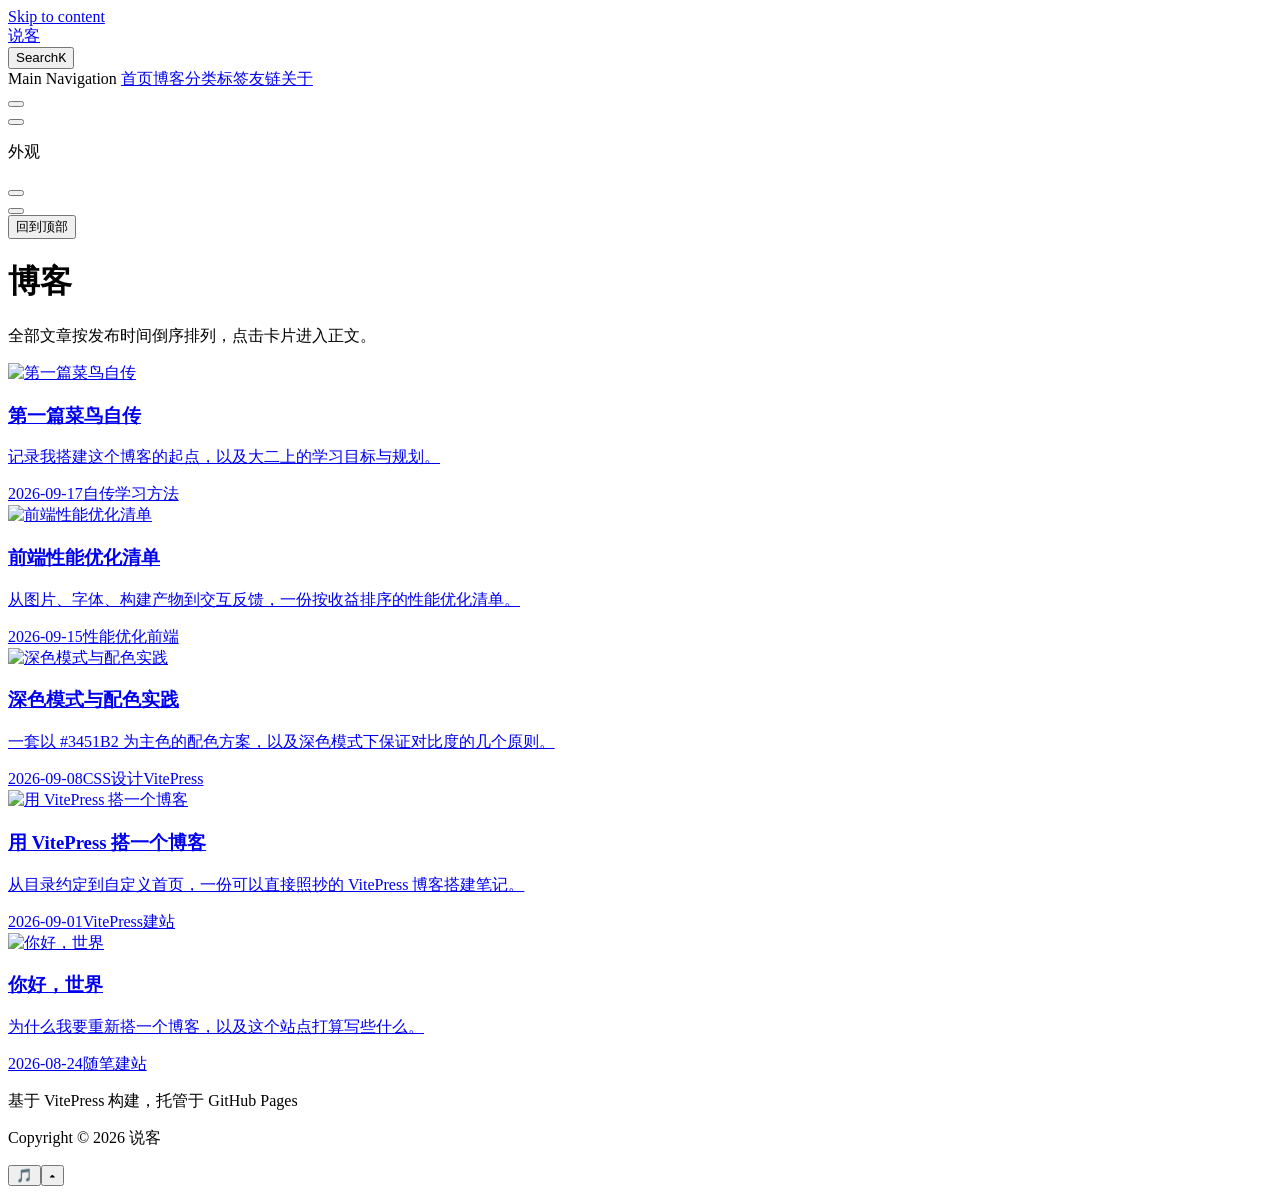
==== commit d205590d: "deploy: 新增音乐播放器" ====
--- a/blog/index.html
+++ b/blog/index.html
@@ -6,12 +6,12 @@
     <title>博客 | 说客</title>
     <meta name="description" content="记录技术、生活与思考">
     <meta name="generator" content="VitePress v1.6.4">
-    <link rel="preload stylesheet" href="/blog_pages/assets/style.vKNP21Vq.css" as="style">
+    <link rel="preload stylesheet" href="/blog_pages/assets/style.khIJMPj6.css" as="style">
     <link rel="preload stylesheet" href="/blog_pages/vp-icons.css" as="style">
     
-    <script type="module" src="/blog_pages/assets/app.DIMwCK6O.js"></script>
+    <script type="module" src="/blog_pages/assets/app.flAWKFRx.js"></script>
     <link rel="preload" href="/blog_pages/assets/inter-roman-latin.Di8DUHzh.woff2" as="font" type="font/woff2" crossorigin="">
-    <link rel="modulepreload" href="/blog_pages/assets/chunks/theme.D7KQjlYR.js">
+    <link rel="modulepreload" href="/blog_pages/assets/chunks/theme.CmmwcA2-.js">
     <link rel="modulepreload" href="/blog_pages/assets/chunks/framework.BHqQo5Fe.js">
     <link rel="modulepreload" href="/blog_pages/assets/blog_index.md.D4uBirUn.lean.js">
     <meta name="theme-color" content="#3451B2">
@@ -19,7 +19,7 @@
     <script id="check-mac-os">document.documentElement.classList.toggle("mac",/Mac|iPhone|iPod|iPad/i.test(navigator.platform));</script>
   </head>
   <body>
-    <div id="app"><div class="Layout list-page" data-v-5d98c3a5><!--[--><!--]--><!--[--><span tabindex="-1" data-v-0b0ada53></span><a href="#VPContent" class="VPSkipLink visually-hidden" data-v-0b0ada53>Skip to content</a><!--]--><!----><header class="VPNav" data-v-5d98c3a5 data-v-ae24b3ad><div class="VPNavBar" data-v-ae24b3ad data-v-6aa21345><div class="wrapper" data-v-6aa21345><div class="container" data-v-6aa21345><div class="title" data-v-6aa21345><div class="VPNavBarTitle" data-v-6aa21345 data-v-1168a8e4><a class="title" href="/blog_pages/" data-v-1168a8e4><!--[--><!--]--><!--[--><img class="VPImage logo" src="/blog_pages/avatar.jpg" alt data-v-8426fc1a><!--]--><span data-v-1168a8e4>说客</span><!--[--><!--]--></a></div></div><div class="content" data-v-6aa21345><div class="content-body" data-v-6aa21345><!--[--><!--]--><div class="VPNavBarSearch search" data-v-6aa21345><!--[--><!----><div id="local-search"><button type="button" class="DocSearch DocSearch-Button" aria-label="Search"><span class="DocSearch-Button-Container"><span class="vp-icon DocSearch-Search-Icon"></span><span class="DocSearch-Button-Placeholder">Search</span></span><span class="DocSearch-Button-Keys"><kbd class="DocSearch-Button-Key"></kbd><kbd class="DocSearch-Button-Key">K</kbd></span></button></div><!--]--></div><nav aria-labelledby="main-nav-aria-label" class="VPNavBarMenu menu" data-v-6aa21345 data-v-dc692963><span id="main-nav-aria-label" class="visually-hidden" data-v-dc692963> Main Navigation </span><!--[--><!--[--><a class="VPLink link VPNavBarMenuLink" href="/blog_pages/" tabindex="0" data-v-dc692963 data-v-e56f3d57><!--[--><span data-v-e56f3d57>首页</span><!--]--></a><!--]--><!--[--><a class="VPLink link VPNavBarMenuLink active" href="/blog_pages/blog/" tabindex="0" data-v-dc692963 data-v-e56f3d57><!--[--><span data-v-e56f3d57>博客</span><!--]--></a><!--]--><!--[--><a class="VPLink link VPNavBarMenuLink" href="/blog_pages/categories/" tabindex="0" data-v-dc692963 data-v-e56f3d57><!--[--><span data-v-e56f3d57>分类</span><!--]--></a><!--]--><!--[--><a class="VPLink link VPNavBarMenuLink" href="/blog_pages/tags/" tabindex="0" data-v-dc692963 data-v-e56f3d57><!--[--><span data-v-e56f3d57>标签</span><!--]--></a><!--]--><!--[--><a class="VPLink link VPNavBarMenuLink" href="/blog_pages/friends/" tabindex="0" data-v-dc692963 data-v-e56f3d57><!--[--><span data-v-e56f3d57>友链</span><!--]--></a><!--]--><!--[--><a class="VPLink link VPNavBarMenuLink" href="/blog_pages/about" tabindex="0" data-v-dc692963 data-v-e56f3d57><!--[--><span data-v-e56f3d57>关于</span><!--]--></a><!--]--><!--]--></nav><!----><div class="VPNavBarAppearance appearance" data-v-6aa21345 data-v-6c893767><button class="VPSwitch VPSwitchAppearance" type="button" role="switch" title aria-checked="false" data-v-6c893767 data-v-5337faa4 data-v-1d5665e3><span class="check" data-v-1d5665e3><span class="icon" data-v-1d5665e3><!--[--><span class="vpi-sun sun" data-v-5337faa4></span><span class="vpi-moon moon" data-v-5337faa4></span><!--]--></span></span></button></div><div class="VPSocialLinks VPNavBarSocialLinks social-links" data-v-6aa21345 data-v-0394ad82 data-v-7bc22406><!--[--><a class="VPSocialLink no-icon" href="https://github.com/" aria-label="github" target="_blank" rel="noopener" data-v-7bc22406 data-v-bd121fe5><span class="vpi-social-github"></span></a><!--]--></div><div class="VPFlyout VPNavBarExtra extra" data-v-6aa21345 data-v-bb2aa2f0 data-v-cf11d7a2><button type="button" class="button" aria-haspopup="true" aria-expanded="false" aria-label="extra navigation" data-v-cf11d7a2><span class="vpi-more-horizontal icon" data-v-cf11d7a2></span></button><div class="menu" data-v-cf11d7a2><div class="VPMenu" data-v-cf11d7a2 data-v-b98bc113><!----><!--[--><!--[--><!----><div class="group" data-v-bb2aa2f0><div class="item appearance" data-v-bb2aa2f0><p class="label" data-v-bb2aa2f0>外观</p><div class="appearance-action" data-v-bb2aa2f0><button class="VPSwitch VPSwitchAppearance" type="button" role="switch" title aria-checked="false" data-v-bb2aa2f0 data-v-5337faa4 data-v-1d5665e3><span class="check" data-v-1d5665e3><span class="icon" data-v-1d5665e3><!--[--><span class="vpi-sun sun" data-v-5337faa4></span><span class="vpi-moon moon" data-v-5337faa4></span><!--]--></span></span></button></div></div></div><div class="group" data-v-bb2aa2f0><div class="item social-links" data-v-bb2aa2f0><div class="VPSocialLinks social-links-list" data-v-bb2aa2f0 data-v-7bc22406><!--[--><a class="VPSocialLink no-icon" href="https://github.com/" aria-label="github" target="_blank" rel="noopener" data-v-7bc22406 data-v-bd121fe5><span class="vpi-social-github"></span></a><!--]--></div></div></div><!--]--><!--]--></div></div></div><!--[--><!--]--><button type="button" class="VPNavBarHamburger hamburger" aria-label="mobile navigation" aria-expanded="false" aria-controls="VPNavScreen" data-v-6aa21345 data-v-e5dd9c1c><span class="container" data-v-e5dd9c1c><span class="top" data-v-e5dd9c1c></span><span class="middle" data-v-e5dd9c1c></span><span class="bottom" data-v-e5dd9c1c></span></span></button></div></div></div></div><div class="divider" data-v-6aa21345><div class="divider-line" data-v-6aa21345></div></div></div><!----></header><div class="VPLocalNav empty fixed" data-v-5d98c3a5 data-v-a6f0e41e><div class="container" data-v-a6f0e41e><!----><div class="VPLocalNavOutlineDropdown" style="--vp-vh:0px;" data-v-a6f0e41e data-v-8a42e2b4><button data-v-8a42e2b4>回到顶部</button><!----></div></div></div><!----><div class="VPContent" id="VPContent" data-v-5d98c3a5 data-v-1428d186><div class="VPDoc" data-v-1428d186 data-v-39a288b8><!--[--><!--]--><div class="container" data-v-39a288b8><!----><div class="content" data-v-39a288b8><div class="content-container" data-v-39a288b8><!--[--><!--]--><main class="main" data-v-39a288b8><div style="position:relative;" class="vp-doc _blog_pages_blog_" data-v-39a288b8><div><h1 id="博客" tabindex="-1">博客 <a class="header-anchor" href="#博客" aria-label="Permalink to &quot;博客&quot;">​</a></h1><p>全部文章按发布时间倒序排列，点击卡片进入正文。</p><div class="post-grid" data-v-9a299e75><!--[--><a class="post-card" href="/blog_pages/posts/first-diary" data-v-9a299e75><div class="post-card__cover" data-v-9a299e75><img src="/blog_pages/covers/hello.svg" alt="第一篇菜鸟自传" loading="lazy" data-v-9a299e75></div><div class="post-card__body" data-v-9a299e75><h3 class="post-card__title" data-v-9a299e75>第一篇菜鸟自传</h3><p class="post-card__excerpt" data-v-9a299e75>记录我搭建这个博客的起点，以及大二上的学习目标与规划。</p><div class="post-card__meta" data-v-9a299e75><time data-v-9a299e75>2026-09-17</time><span class="post-card__tags" data-v-9a299e75><!--[--><span class="post-card__tag" data-v-9a299e75>自传</span><span class="post-card__tag" data-v-9a299e75>学习方法</span><!--]--></span></div></div></a><a class="post-card" href="/blog_pages/posts/web-performance" data-v-9a299e75><div class="post-card__cover" data-v-9a299e75><img src="/blog_pages/covers/performance.svg" alt="前端性能优化清单" loading="lazy" data-v-9a299e75></div><div class="post-card__body" data-v-9a299e75><h3 class="post-card__title" data-v-9a299e75>前端性能优化清单</h3><p class="post-card__excerpt" data-v-9a299e75>从图片、字体、构建产物到交互反馈，一份按收益排序的性能优化清单。</p><div class="post-card__meta" data-v-9a299e75><time data-v-9a299e75>2026-09-15</time><span class="post-card__tags" data-v-9a299e75><!--[--><span class="post-card__tag" data-v-9a299e75>性能优化</span><span class="post-card__tag" data-v-9a299e75>前端</span><!--]--></span></div></div></a><a class="post-card" href="/blog_pages/posts/dark-mode" data-v-9a299e75><div class="post-card__cover" data-v-9a299e75><img src="/blog_pages/covers/dark-mode.svg" alt="深色模式与配色实践" loading="lazy" data-v-9a299e75></div><div class="post-card__body" data-v-9a299e75><h3 class="post-card__title" data-v-9a299e75>深色模式与配色实践</h3><p class="post-card__excerpt" data-v-9a299e75>一套以 #3451B2 为主色的配色方案，以及深色模式下保证对比度的几个原则。</p><div class="post-card__meta" data-v-9a299e75><time data-v-9a299e75>2026-09-08</time><span class="post-card__tags" data-v-9a299e75><!--[--><span class="post-card__tag" data-v-9a299e75>CSS</span><span class="post-card__tag" data-v-9a299e75>设计</span><span class="post-card__tag" data-v-9a299e75>VitePress</span><!--]--></span></div></div></a><a class="post-card" href="/blog_pages/posts/vitepress-setup" data-v-9a299e75><div class="post-card__cover" data-v-9a299e75><img src="/blog_pages/covers/vitepress.svg" alt="用 VitePress 搭一个博客" loading="lazy" data-v-9a299e75></div><div class="post-card__body" data-v-9a299e75><h3 class="post-card__title" data-v-9a299e75>用 VitePress 搭一个博客</h3><p class="post-card__excerpt" data-v-9a299e75>从目录约定到自定义首页，一份可以直接照抄的 VitePress 博客搭建笔记。</p><div class="post-card__meta" data-v-9a299e75><time data-v-9a299e75>2026-09-01</time><span class="post-card__tags" data-v-9a299e75><!--[--><span class="post-card__tag" data-v-9a299e75>VitePress</span><span class="post-card__tag" data-v-9a299e75>建站</span><!--]--></span></div></div></a><a class="post-card" href="/blog_pages/posts/hello-world" data-v-9a299e75><div class="post-card__cover" data-v-9a299e75><img src="/blog_pages/covers/hello.svg" alt="你好，世界" loading="lazy" data-v-9a299e75></div><div class="post-card__body" data-v-9a299e75><h3 class="post-card__title" data-v-9a299e75>你好，世界</h3><p class="post-card__excerpt" data-v-9a299e75>为什么我要重新搭一个博客，以及这个站点打算写些什么。</p><div class="post-card__meta" data-v-9a299e75><time data-v-9a299e75>2026-08-24</time><span class="post-card__tags" data-v-9a299e75><!--[--><span class="post-card__tag" data-v-9a299e75>随笔</span><span class="post-card__tag" data-v-9a299e75>建站</span><!--]--></span></div></div></a><!--]--></div></div></div></main><footer class="VPDocFooter" data-v-39a288b8 data-v-e257564d><!--[--><!--]--><!----><!----></footer><!--[--><!--]--></div></div></div><!--[--><!--]--></div></div><footer class="VPFooter" data-v-5d98c3a5 data-v-e315a0ad><div class="container" data-v-e315a0ad><p class="message" data-v-e315a0ad>基于 VitePress 构建，托管于 GitHub Pages</p><p class="copyright" data-v-e315a0ad>Copyright © 2026 说客</p></div></footer><!--[--><!--]--></div></div>
+    <div id="app"><div class="Layout list-page" data-v-5d98c3a5><!--[--><!--]--><!--[--><span tabindex="-1" data-v-0b0ada53></span><a href="#VPContent" class="VPSkipLink visually-hidden" data-v-0b0ada53>Skip to content</a><!--]--><!----><header class="VPNav" data-v-5d98c3a5 data-v-ae24b3ad><div class="VPNavBar" data-v-ae24b3ad data-v-6aa21345><div class="wrapper" data-v-6aa21345><div class="container" data-v-6aa21345><div class="title" data-v-6aa21345><div class="VPNavBarTitle" data-v-6aa21345 data-v-1168a8e4><a class="title" href="/blog_pages/" data-v-1168a8e4><!--[--><!--]--><!--[--><img class="VPImage logo" src="/blog_pages/avatar.jpg" alt data-v-8426fc1a><!--]--><span data-v-1168a8e4>说客</span><!--[--><!--]--></a></div></div><div class="content" data-v-6aa21345><div class="content-body" data-v-6aa21345><!--[--><!--]--><div class="VPNavBarSearch search" data-v-6aa21345><!--[--><!----><div id="local-search"><button type="button" class="DocSearch DocSearch-Button" aria-label="Search"><span class="DocSearch-Button-Container"><span class="vp-icon DocSearch-Search-Icon"></span><span class="DocSearch-Button-Placeholder">Search</span></span><span class="DocSearch-Button-Keys"><kbd class="DocSearch-Button-Key"></kbd><kbd class="DocSearch-Button-Key">K</kbd></span></button></div><!--]--></div><nav aria-labelledby="main-nav-aria-label" class="VPNavBarMenu menu" data-v-6aa21345 data-v-dc692963><span id="main-nav-aria-label" class="visually-hidden" data-v-dc692963> Main Navigation </span><!--[--><!--[--><a class="VPLink link VPNavBarMenuLink" href="/blog_pages/" tabindex="0" data-v-dc692963 data-v-e56f3d57><!--[--><span data-v-e56f3d57>首页</span><!--]--></a><!--]--><!--[--><a class="VPLink link VPNavBarMenuLink active" href="/blog_pages/blog/" tabindex="0" data-v-dc692963 data-v-e56f3d57><!--[--><span data-v-e56f3d57>博客</span><!--]--></a><!--]--><!--[--><a class="VPLink link VPNavBarMenuLink" href="/blog_pages/categories/" tabindex="0" data-v-dc692963 data-v-e56f3d57><!--[--><span data-v-e56f3d57>分类</span><!--]--></a><!--]--><!--[--><a class="VPLink link VPNavBarMenuLink" href="/blog_pages/tags/" tabindex="0" data-v-dc692963 data-v-e56f3d57><!--[--><span data-v-e56f3d57>标签</span><!--]--></a><!--]--><!--[--><a class="VPLink link VPNavBarMenuLink" href="/blog_pages/friends/" tabindex="0" data-v-dc692963 data-v-e56f3d57><!--[--><span data-v-e56f3d57>友链</span><!--]--></a><!--]--><!--[--><a class="VPLink link VPNavBarMenuLink" href="/blog_pages/about" tabindex="0" data-v-dc692963 data-v-e56f3d57><!--[--><span data-v-e56f3d57>关于</span><!--]--></a><!--]--><!--]--></nav><!----><div class="VPNavBarAppearance appearance" data-v-6aa21345 data-v-6c893767><button class="VPSwitch VPSwitchAppearance" type="button" role="switch" title aria-checked="false" data-v-6c893767 data-v-5337faa4 data-v-1d5665e3><span class="check" data-v-1d5665e3><span class="icon" data-v-1d5665e3><!--[--><span class="vpi-sun sun" data-v-5337faa4></span><span class="vpi-moon moon" data-v-5337faa4></span><!--]--></span></span></button></div><div class="VPSocialLinks VPNavBarSocialLinks social-links" data-v-6aa21345 data-v-0394ad82 data-v-7bc22406><!--[--><a class="VPSocialLink no-icon" href="https://github.com/" aria-label="github" target="_blank" rel="noopener" data-v-7bc22406 data-v-bd121fe5><span class="vpi-social-github"></span></a><!--]--></div><div class="VPFlyout VPNavBarExtra extra" data-v-6aa21345 data-v-bb2aa2f0 data-v-cf11d7a2><button type="button" class="button" aria-haspopup="true" aria-expanded="false" aria-label="extra navigation" data-v-cf11d7a2><span class="vpi-more-horizontal icon" data-v-cf11d7a2></span></button><div class="menu" data-v-cf11d7a2><div class="VPMenu" data-v-cf11d7a2 data-v-b98bc113><!----><!--[--><!--[--><!----><div class="group" data-v-bb2aa2f0><div class="item appearance" data-v-bb2aa2f0><p class="label" data-v-bb2aa2f0>外观</p><div class="appearance-action" data-v-bb2aa2f0><button class="VPSwitch VPSwitchAppearance" type="button" role="switch" title aria-checked="false" data-v-bb2aa2f0 data-v-5337faa4 data-v-1d5665e3><span class="check" data-v-1d5665e3><span class="icon" data-v-1d5665e3><!--[--><span class="vpi-sun sun" data-v-5337faa4></span><span class="vpi-moon moon" data-v-5337faa4></span><!--]--></span></span></button></div></div></div><div class="group" data-v-bb2aa2f0><div class="item social-links" data-v-bb2aa2f0><div class="VPSocialLinks social-links-list" data-v-bb2aa2f0 data-v-7bc22406><!--[--><a class="VPSocialLink no-icon" href="https://github.com/" aria-label="github" target="_blank" rel="noopener" data-v-7bc22406 data-v-bd121fe5><span class="vpi-social-github"></span></a><!--]--></div></div></div><!--]--><!--]--></div></div></div><!--[--><!--]--><button type="button" class="VPNavBarHamburger hamburger" aria-label="mobile navigation" aria-expanded="false" aria-controls="VPNavScreen" data-v-6aa21345 data-v-e5dd9c1c><span class="container" data-v-e5dd9c1c><span class="top" data-v-e5dd9c1c></span><span class="middle" data-v-e5dd9c1c></span><span class="bottom" data-v-e5dd9c1c></span></span></button></div></div></div></div><div class="divider" data-v-6aa21345><div class="divider-line" data-v-6aa21345></div></div></div><!----></header><div class="VPLocalNav empty fixed" data-v-5d98c3a5 data-v-a6f0e41e><div class="container" data-v-a6f0e41e><!----><div class="VPLocalNavOutlineDropdown" style="--vp-vh:0px;" data-v-a6f0e41e data-v-8a42e2b4><button data-v-8a42e2b4>回到顶部</button><!----></div></div></div><!----><div class="VPContent" id="VPContent" data-v-5d98c3a5 data-v-1428d186><div class="VPDoc" data-v-1428d186 data-v-39a288b8><!--[--><!--]--><div class="container" data-v-39a288b8><!----><div class="content" data-v-39a288b8><div class="content-container" data-v-39a288b8><!--[--><!--]--><main class="main" data-v-39a288b8><div style="position:relative;" class="vp-doc _blog_pages_blog_" data-v-39a288b8><div><h1 id="博客" tabindex="-1">博客 <a class="header-anchor" href="#博客" aria-label="Permalink to &quot;博客&quot;">​</a></h1><p>全部文章按发布时间倒序排列，点击卡片进入正文。</p><div class="post-grid" data-v-9a299e75><!--[--><a class="post-card" href="/blog_pages/posts/first-diary" data-v-9a299e75><div class="post-card__cover" data-v-9a299e75><img src="/blog_pages/covers/hello.svg" alt="第一篇菜鸟自传" loading="lazy" data-v-9a299e75></div><div class="post-card__body" data-v-9a299e75><h3 class="post-card__title" data-v-9a299e75>第一篇菜鸟自传</h3><p class="post-card__excerpt" data-v-9a299e75>记录我搭建这个博客的起点，以及大二上的学习目标与规划。</p><div class="post-card__meta" data-v-9a299e75><time data-v-9a299e75>2026-09-17</time><span class="post-card__tags" data-v-9a299e75><!--[--><span class="post-card__tag" data-v-9a299e75>自传</span><span class="post-card__tag" data-v-9a299e75>学习方法</span><!--]--></span></div></div></a><a class="post-card" href="/blog_pages/posts/web-performance" data-v-9a299e75><div class="post-card__cover" data-v-9a299e75><img src="/blog_pages/covers/performance.svg" alt="前端性能优化清单" loading="lazy" data-v-9a299e75></div><div class="post-card__body" data-v-9a299e75><h3 class="post-card__title" data-v-9a299e75>前端性能优化清单</h3><p class="post-card__excerpt" data-v-9a299e75>从图片、字体、构建产物到交互反馈，一份按收益排序的性能优化清单。</p><div class="post-card__meta" data-v-9a299e75><time data-v-9a299e75>2026-09-15</time><span class="post-card__tags" data-v-9a299e75><!--[--><span class="post-card__tag" data-v-9a299e75>性能优化</span><span class="post-card__tag" data-v-9a299e75>前端</span><!--]--></span></div></div></a><a class="post-card" href="/blog_pages/posts/dark-mode" data-v-9a299e75><div class="post-card__cover" data-v-9a299e75><img src="/blog_pages/covers/dark-mode.svg" alt="深色模式与配色实践" loading="lazy" data-v-9a299e75></div><div class="post-card__body" data-v-9a299e75><h3 class="post-card__title" data-v-9a299e75>深色模式与配色实践</h3><p class="post-card__excerpt" data-v-9a299e75>一套以 #3451B2 为主色的配色方案，以及深色模式下保证对比度的几个原则。</p><div class="post-card__meta" data-v-9a299e75><time data-v-9a299e75>2026-09-08</time><span class="post-card__tags" data-v-9a299e75><!--[--><span class="post-card__tag" data-v-9a299e75>CSS</span><span class="post-card__tag" data-v-9a299e75>设计</span><span class="post-card__tag" data-v-9a299e75>VitePress</span><!--]--></span></div></div></a><a class="post-card" href="/blog_pages/posts/vitepress-setup" data-v-9a299e75><div class="post-card__cover" data-v-9a299e75><img src="/blog_pages/covers/vitepress.svg" alt="用 VitePress 搭一个博客" loading="lazy" data-v-9a299e75></div><div class="post-card__body" data-v-9a299e75><h3 class="post-card__title" data-v-9a299e75>用 VitePress 搭一个博客</h3><p class="post-card__excerpt" data-v-9a299e75>从目录约定到自定义首页，一份可以直接照抄的 VitePress 博客搭建笔记。</p><div class="post-card__meta" data-v-9a299e75><time data-v-9a299e75>2026-09-01</time><span class="post-card__tags" data-v-9a299e75><!--[--><span class="post-card__tag" data-v-9a299e75>VitePress</span><span class="post-card__tag" data-v-9a299e75>建站</span><!--]--></span></div></div></a><a class="post-card" href="/blog_pages/posts/hello-world" data-v-9a299e75><div class="post-card__cover" data-v-9a299e75><img src="/blog_pages/covers/hello.svg" alt="你好，世界" loading="lazy" data-v-9a299e75></div><div class="post-card__body" data-v-9a299e75><h3 class="post-card__title" data-v-9a299e75>你好，世界</h3><p class="post-card__excerpt" data-v-9a299e75>为什么我要重新搭一个博客，以及这个站点打算写些什么。</p><div class="post-card__meta" data-v-9a299e75><time data-v-9a299e75>2026-08-24</time><span class="post-card__tags" data-v-9a299e75><!--[--><span class="post-card__tag" data-v-9a299e75>随笔</span><span class="post-card__tag" data-v-9a299e75>建站</span><!--]--></span></div></div></a><!--]--></div></div></div></main><footer class="VPDocFooter" data-v-39a288b8 data-v-e257564d><!--[--><!--]--><!----><!----></footer><!--[--><!--]--></div></div></div><!--[--><!--]--></div></div><footer class="VPFooter" data-v-5d98c3a5 data-v-e315a0ad><div class="container" data-v-e315a0ad><p class="message" data-v-e315a0ad>基于 VitePress 构建，托管于 GitHub Pages</p><p class="copyright" data-v-e315a0ad>Copyright © 2026 说客</p></div></footer><!--[--><div class="music" data-v-7555e385><!----><div class="music__row" data-v-7555e385><button type="button" class="music__toggle" aria-label="播放音乐" title="播放音乐" data-v-7555e385>🎵</button><button type="button" class="music__expand" aria-label="展开播放器" data-v-7555e385>▴</button></div><audio src="https://www.soundhelix.com/examples/mp3/SoundHelix-Song-1.mp3" preload="none" data-v-7555e385></audio></div><!--]--></div></div>
     <script>window.__VP_HASH_MAP__=JSON.parse("{\"about.md\":\"DUb-uTY-\",\"blog_index.md\":\"D4uBirUn\",\"categories_index.md\":\"lG5urR1N\",\"friends_index.md\":\"FRtNZgUt\",\"index.md\":\"DQjInxDx\",\"posts_dark-mode.md\":\"Xkvsn3gF\",\"posts_first-diary.md\":\"6APPokIA\",\"posts_hello-world.md\":\"BRCgBpie\",\"posts_vitepress-setup.md\":\"CQo418y6\",\"posts_web-performance.md\":\"CBR2ftKj\",\"tags_index.md\":\"Cgoj3pSs\"}");window.__VP_SITE_DATA__=JSON.parse("{\"lang\":\"zh-CN\",\"dir\":\"ltr\",\"title\":\"说客\",\"description\":\"记录技术、生活与思考\",\"base\":\"/blog_pages/\",\"head\":[],\"router\":{\"prefetchLinks\":true},\"appearance\":true,\"themeConfig\":{\"siteTitle\":\"说客\",\"logo\":\"/avatar.jpg\",\"nav\":[{\"text\":\"首页\",\"link\":\"/\"},{\"text\":\"博客\",\"link\":\"/blog/\"},{\"text\":\"分类\",\"link\":\"/categories/\"},{\"text\":\"标签\",\"link\":\"/tags/\"},{\"text\":\"友链\",\"link\":\"/friends/\"},{\"text\":\"关于\",\"link\":\"/about\"}],\"search\":{\"provider\":\"local\"},\"outline\":{\"level\":[2,3],\"label\":\"本页目录\"},\"docFooter\":{\"prev\":\"上一篇\",\"next\":\"下一篇\"},\"darkModeSwitchLabel\":\"外观\",\"lightModeSwitchTitle\":\"切换到浅色模式\",\"darkModeSwitchTitle\":\"切换到深色模式\",\"sidebarMenuLabel\":\"菜单\",\"returnToTopLabel\":\"回到顶部\",\"footer\":{\"message\":\"基于 VitePress 构建，托管于 GitHub Pages\",\"copyright\":\"Copyright © 2026 说客\"},\"socialLinks\":[{\"icon\":\"github\",\"link\":\"https://github.com/\"}]},\"locales\":{},\"scrollOffset\":134,\"cleanUrls\":true}");</script>
     
   </body>
